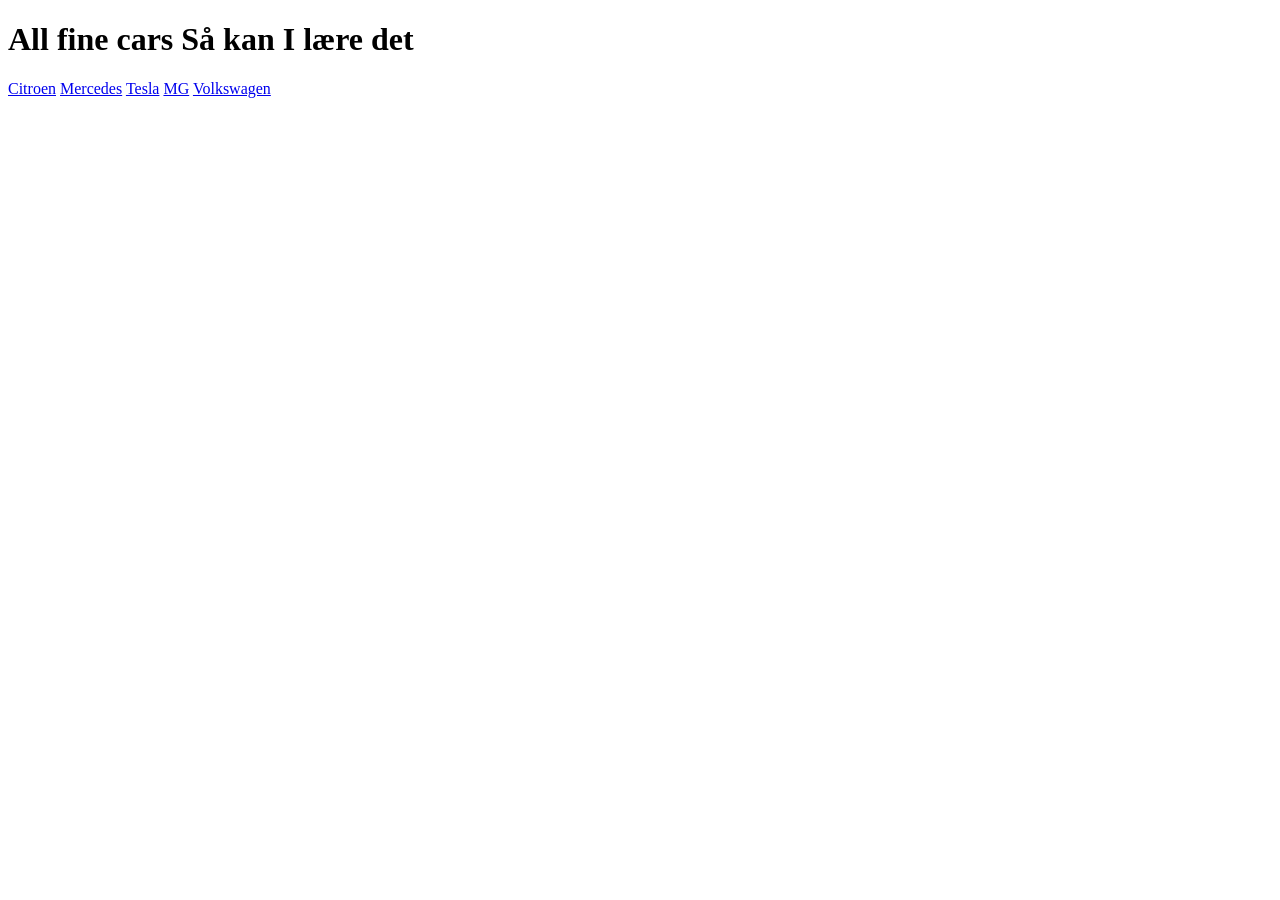
==== index.html @ ef8155a9 "mit første commit" ====
<!DOCTYPE html>
<html lang="da">
  <head>
    <meta charset="utf-8" />
    <meta name="viewport" content="width=device-width, initial-scale=1.0" />
    <title></title>
  </head>

  <body>
    <h1>All fine cars Så kan I lære det</h1>
    <a href="citroen.html">Citroen</a>
    <a href="mercedes.html">Mercedes</a>
    <a href="tesla.html">Tesla</a>
    <a href="mg.html">MG</a>
    <a href="volkswagen.html">Volkswagen</a>
  </body>
</html>
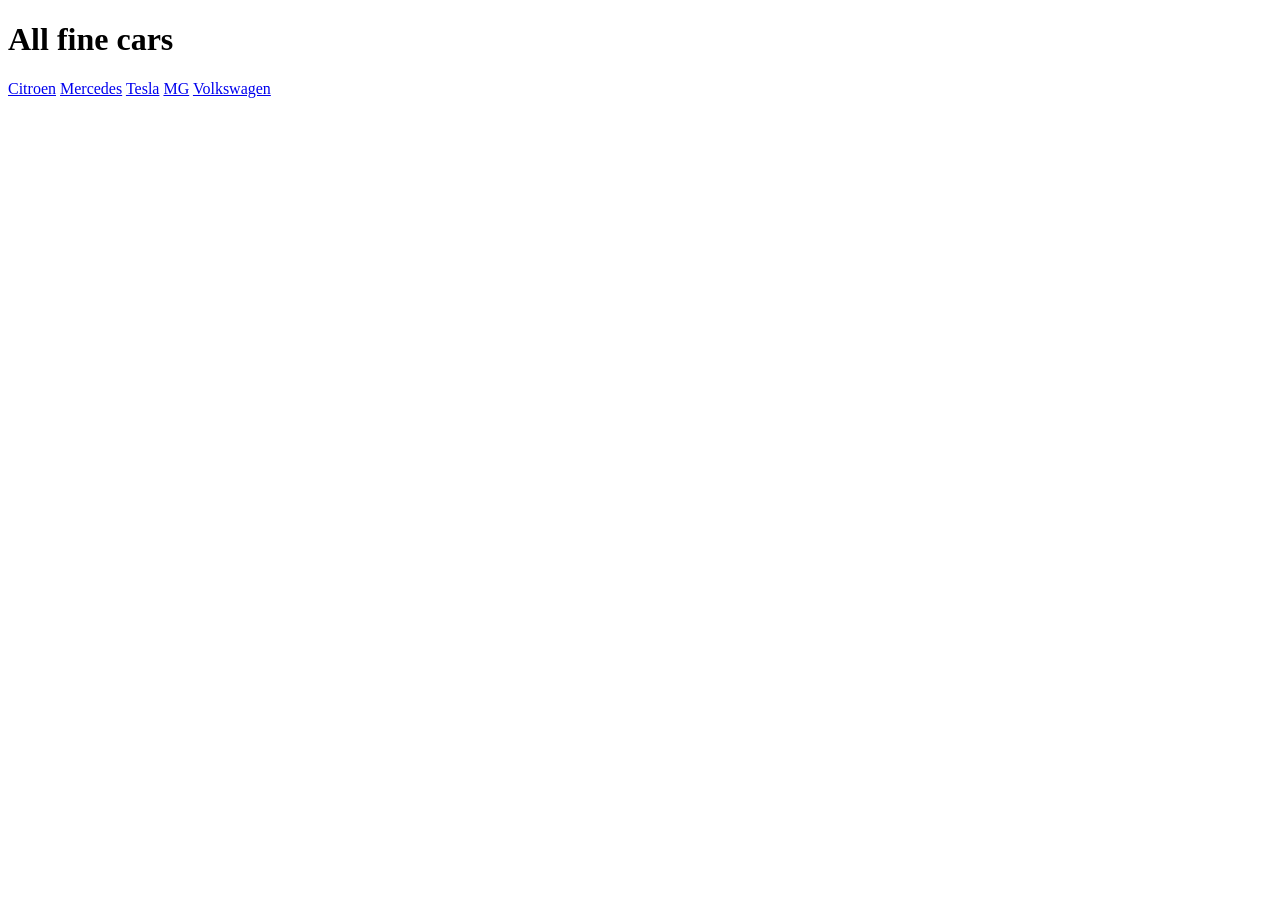
==== commit ddcbb1bf: "Rettet overskrift" ====
--- a/index.html
+++ b/index.html
@@ -7,7 +7,7 @@
   </head>
 
   <body>
-    <h1>All fine cars Så kan I lære det</h1>
+    <h1>All fine cars</h1>
     <a href="citroen.html">Citroen</a>
     <a href="mercedes.html">Mercedes</a>
     <a href="tesla.html">Tesla</a>
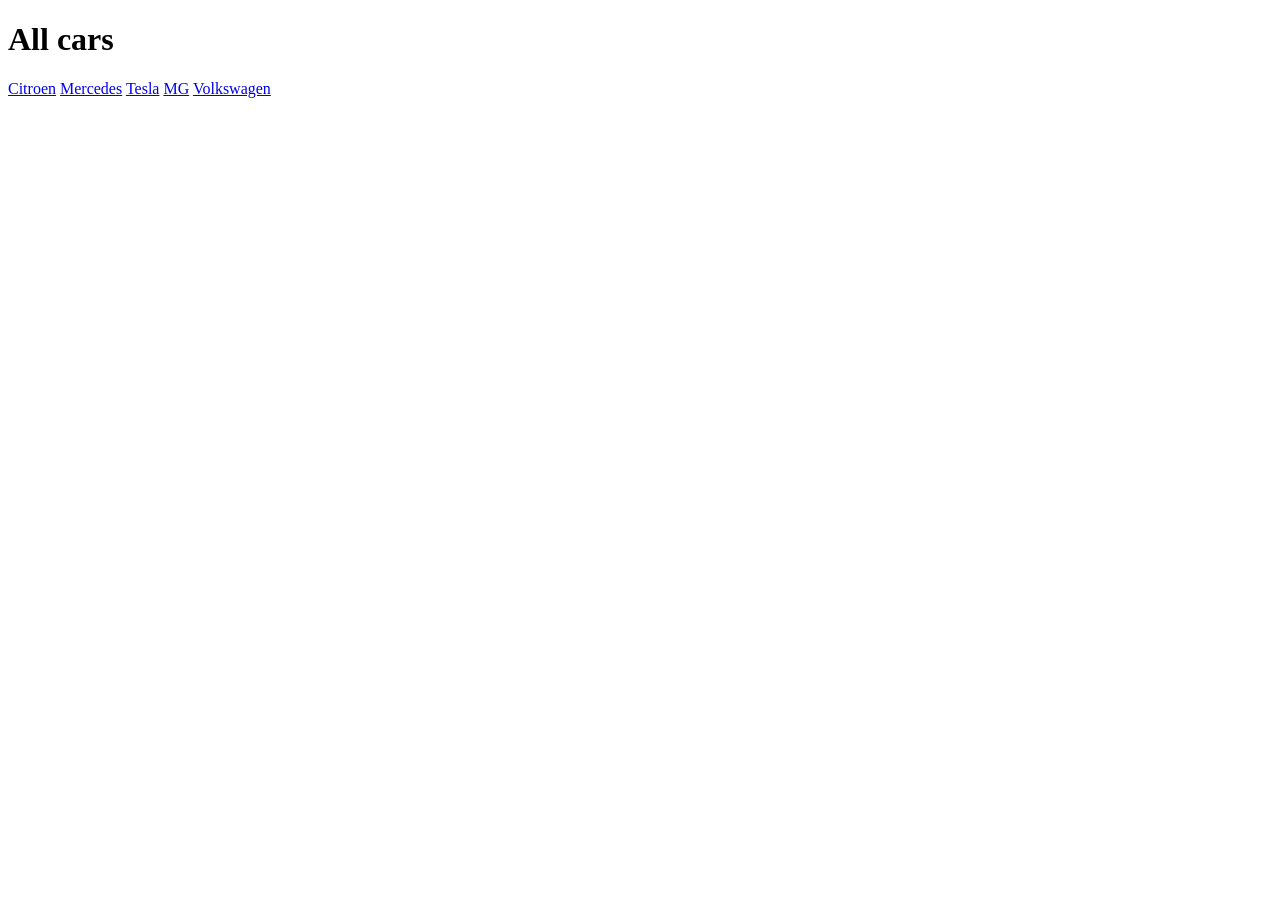
==== commit f40d9784: "first commit" ====
--- a/index.html
+++ b/index.html
@@ -1,17 +1,23 @@
 <!DOCTYPE html>
 <html lang="da">
-  <head>
-    <meta charset="utf-8" />
-    <meta name="viewport" content="width=device-width, initial-scale=1.0" />
+
+<head>
+    <meta charset="utf-8">
+    <meta name="viewport" content="width=device-width, initial-scale=1.0">
     <title></title>
-  </head>
+   
+</head>
 
-  <body>
-    <h1>All fine cars</h1>
+<body>
+    <H1>All cars</H1>
     <a href="citroen.html">Citroen</a>
     <a href="mercedes.html">Mercedes</a>
     <a href="tesla.html">Tesla</a>
     <a href="mg.html">MG</a>
     <a href="volkswagen.html">Volkswagen</a>
-  </body>
+
+
+
+</body>
+
 </html>
